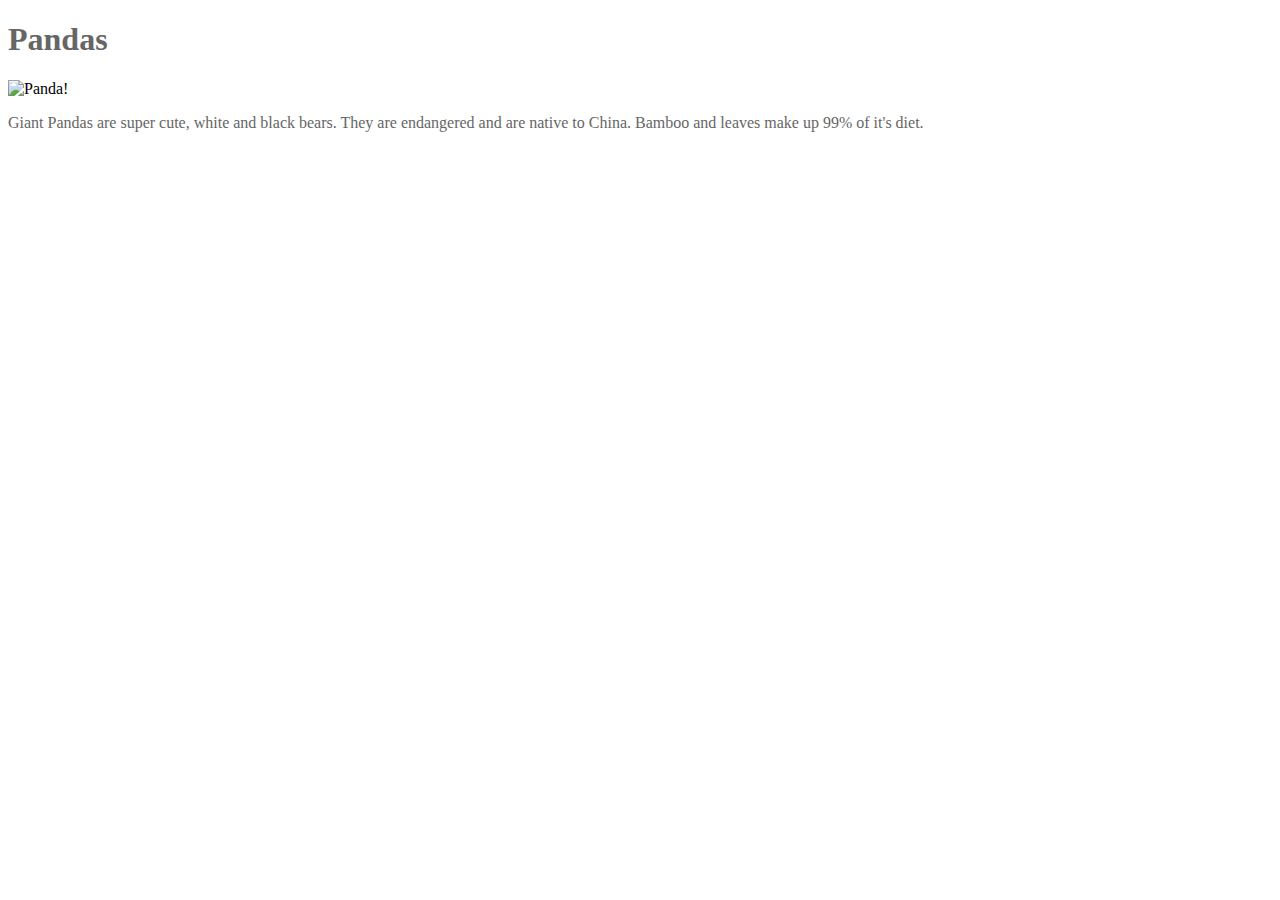
==== index.html @ 33732d2e "Adding Initial Files" ====
<!DOCTYPE html>
<html lang="en">
<head>
    <meta charset="UTF-8">
    <meta name="viewport" content="width=device-width, initial-scale=1.0">
    <title>Document</title>
    <link rel="stylesheet" href="style.css">
</head>
<body>
    <h1>Pandas</h1>

    <img src="https://bit.ly/2MSa4tD" alt="Panda!">

    <p>
        Giant Pandas are super cute, white and black bears. They are endangered and are native to China. 
        Bamboo and leaves make up 99% of it's diet.
    </p>
</body>
</html>
---- style.css ----
h1 {
    color: #666;
}

p {
    color: #666;
}
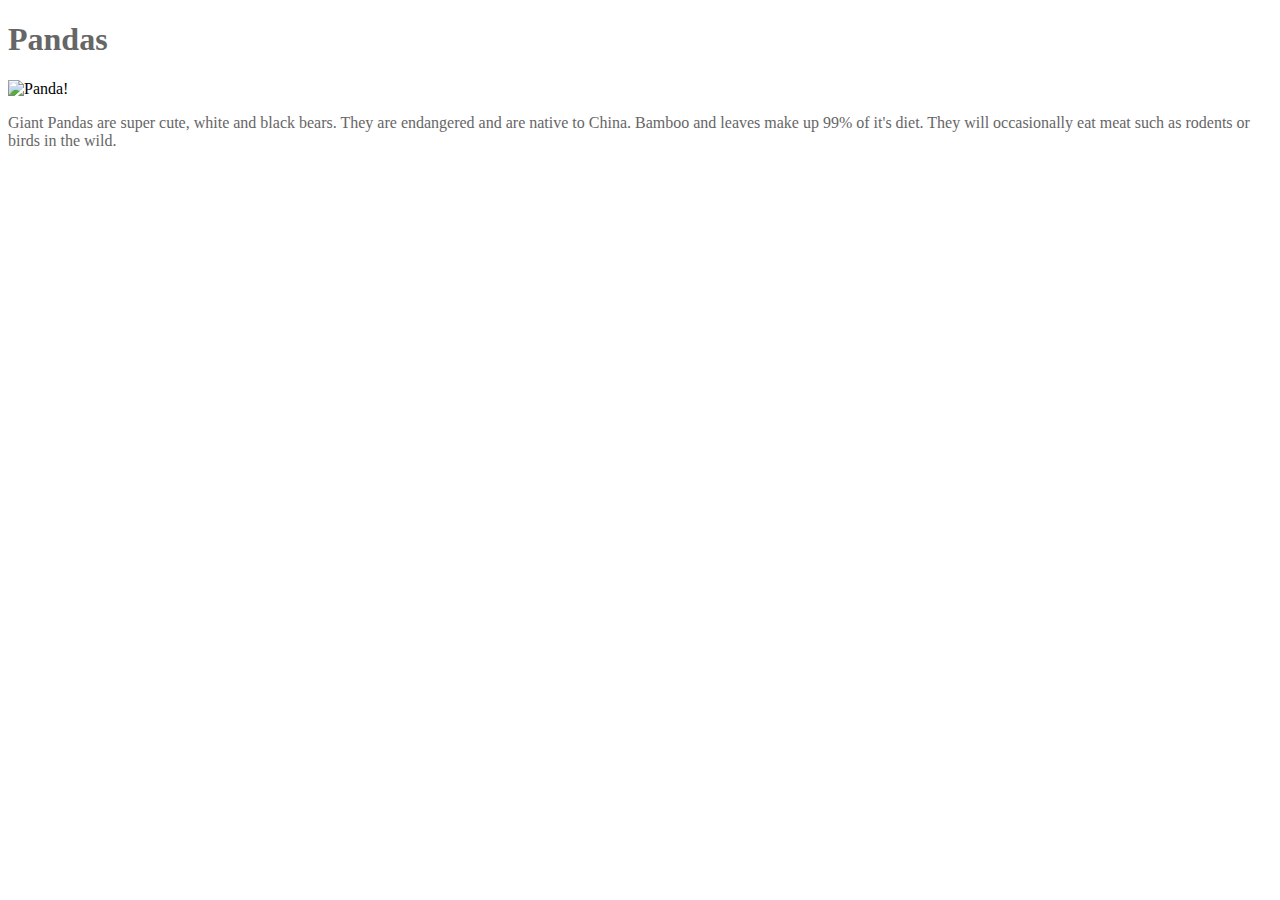
==== commit cee94ddc: "Edited index.html" ====
--- a/index.html
+++ b/index.html
@@ -13,7 +13,7 @@
 
     <p>
         Giant Pandas are super cute, white and black bears. They are endangered and are native to China. 
-        Bamboo and leaves make up 99% of it's diet.
+        Bamboo and leaves make up 99% of it's diet. They will occasionally eat meat such as rodents or birds in the wild.
     </p>
 </body>
 </html>